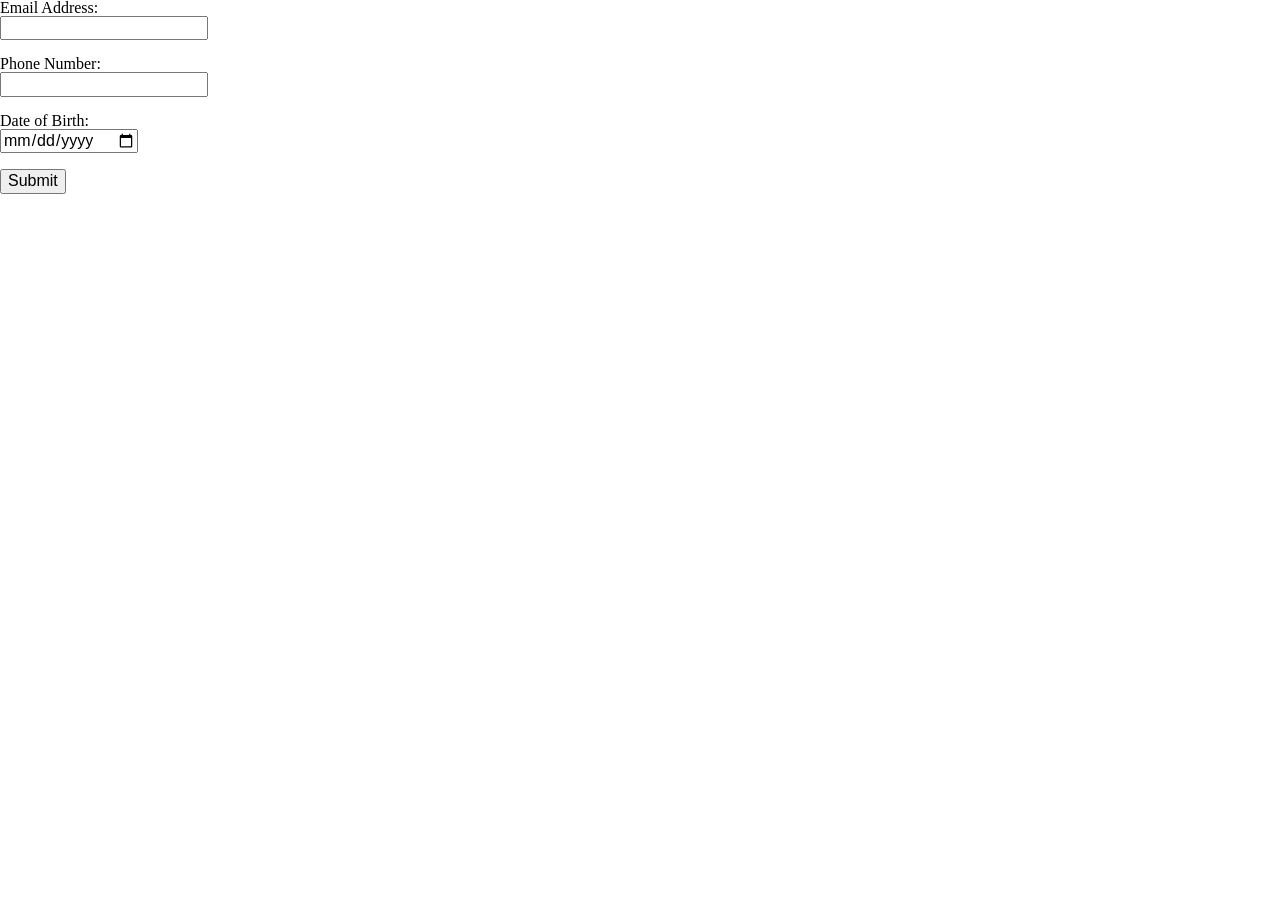
==== index.html @ 9dfef13e "moved files" ====
<!DOCTYPE html>
<html lang="en" class="nojs">
<head>
  <title>Lab 2</title>
  <meta charset="utf-8" />
  <meta name="viewport" content="width=device-width,initial-scale=1.0,shrink-to-fit=no" />
  <link rel="stylesheet" media="screen" href="css/meyersreset-and-normalize-form.css" />
  <link rel="stylesheet" media="screen" href="css/screen.css" />
</head>
<body>
  <form action="/submit" method="POST" autocomplete="on">
    <label for="email">Email Address:</label><br>
    <input type="email" id="email" name="email" required><br><br>

    <label for="phone">Phone Number:</label><br>
    <input type="tel" id="phone" name="phone" required><br><br>

    <label for="dob">Date of Birth:</label><br>
    <input type="date" id="dob" name="dob" required><br><br>

    <input type="submit" value="Submit">
  </form>
</body>
</html>
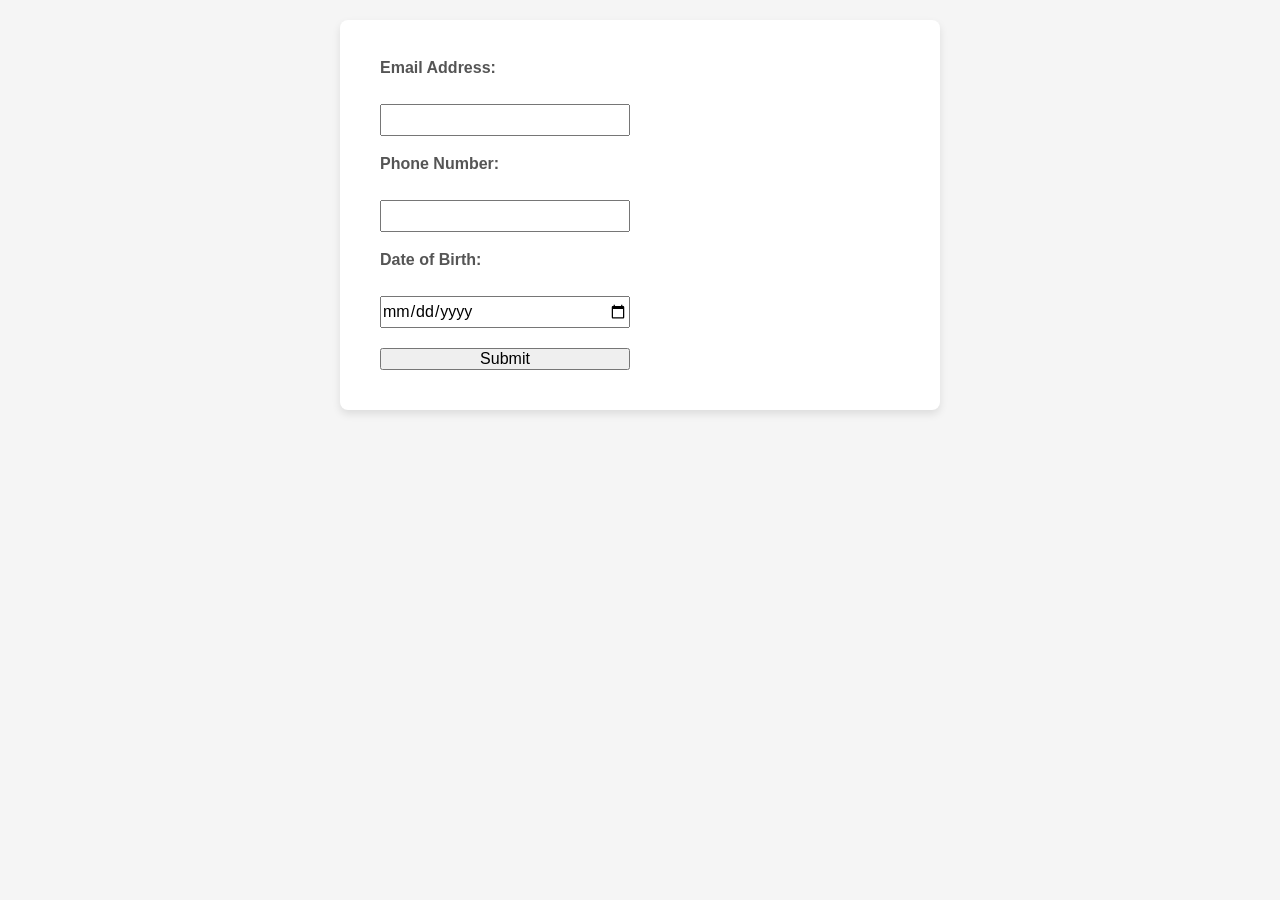
==== commit 253c2cc9: "beautify" ====
--- a/index.html
+++ b/index.html
@@ -8,17 +8,16 @@
   <link rel="stylesheet" media="screen" href="css/screen.css" />
 </head>
 <body>
-  <form action="/submit" method="POST" autocomplete="on">
-    <label for="email">Email Address:</label><br>
-    <input type="email" id="email" name="email" required><br><br>
-
-    <label for="phone">Phone Number:</label><br>
-    <input type="tel" id="phone" name="phone" required><br><br>
-
-    <label for="dob">Date of Birth:</label><br>
-    <input type="date" id="dob" name="dob" required><br><br>
-
-    <input type="submit" value="Submit">
-  </form>
+  <div class ="form-container">
+    <form action="/submit" method="POST" autocomplete="on">
+      <label for="email">Email Address:</label><br>
+      <input type="email" id="email" name="email" required><br><br>
+      <label for="phone">Phone Number:</label><br>
+      <input type="tel" id="phone" name="phone" required><br><br>
+      <label for="dob">Date of Birth:</label><br>
+      <input type="date" id="dob" name="dob" required><br><br>
+      <input type="submit" value="Submit">
+    </form>
+  </div>
 </body>
 </html>
--- a/css/screen.css
+++ b/css/screen.css
@@ -0,0 +1,58 @@
+
+* {
+    margin: 0;
+    padding: 0;
+    box-sizing: border-box;
+}
+
+body {
+    font-family: Arial, sans-serif;
+    background-color: #f5f5f5;
+    padding: 20px;
+}
+
+.form-container {
+    max-width: 100%; /* Full width for mobile */
+    margin: 0 auto;
+    background-color: #fff;
+    padding: 20px;
+    border-radius: 8px;
+    box-shadow: 0 4px 8px rgba(0, 0, 0, 0.1);
+}
+
+h2 {
+    text-align: center;
+    margin-bottom: 20px;
+    font-size: 1.5rem;
+    color: #333;
+}
+
+label {
+    display: block;
+    margin-bottom: 8px;
+    font-weight: bold;
+    color: #555;
+}
+
+.form-group {
+    margin-bottom: 20px;
+}
+
+.form-container p {
+    text-align: center;
+    font-size: 0.9rem;
+    color: #777;
+}
+
+@media (min-width: 768px) {
+    .form-container {
+        max-width: 600px; /* Form is narrower on desktop */
+        padding: 40px; /* More padding for desktop */
+    }
+
+    form {
+        display: grid;
+        grid-template-columns: 1fr 1fr;
+        gap: 20px;
+    }
+}
